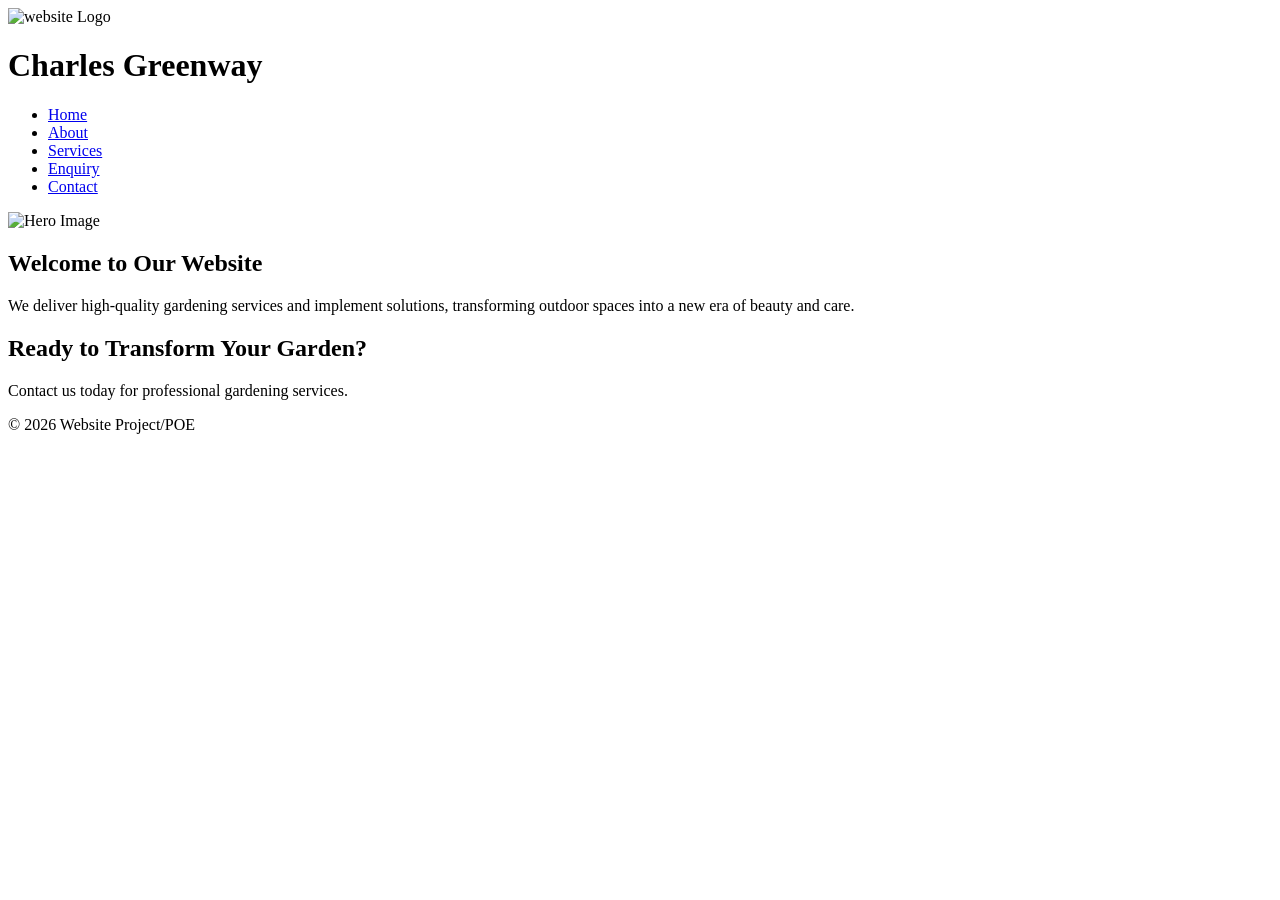
==== index.html @ e892ba4d "divs added to index.html as reqired in feedback" ====
<!DOCTYPE html>
<html lang="en">
<head>
    <meta charset="UTF-8">
    <meta name="viewport" content="width=device-width, initial-scale=1.0">
    <title>Home Page For Charles Greenway</title>
</head>

<body>

    <!--Container-->
    <div class="container">

        <!--Header-->
        <header>

            <!--Header Container-->
            <div class="header-container">

                <!--Logo Section-->
                <div class="logo-section">
                    <img src="Images/Charles Greenway logo.png" alt="website Logo" width="120">
                    <h1>Charles Greenway</h1>
                </div>

                <!--Navigation-->
                <div class="nav-section">
                    <nav>
                        <ul>
                            <li><a href="index.html">Home</a></li>
                            <li><a href="about.html">About</a></li>
                            <li><a href="services.html">Services</a></li>
                            <li><a href="enquiry.html">Enquiry</a></li>
                            <li><a href="contact.html">Contact</a></li>
                        </ul>
                    </nav>
                </div>

            </div>

        </header>

        <!--Main Section-->
        <main>

            <!--Hero Section-->
            <section class="hero-section">

                <!--Hero Image-->
                <div class="hero-image">
                    <img src="Images/Hero.jpg" alt="Hero Image" width="100%">
                </div>

                <!--Hero Content-->
                <div class="hero-content">
                    <h2>Welcome to Our Website</h2>

                    <p>
                        We deliver high-quality gardening services and implement solutions,
                        transforming outdoor spaces into a new era of beauty and care.
                    </p>

                    <h2>Ready to Transform Your Garden?</h2>

                    <p>
                        Contact us today for professional gardening services.
                    </p>
                </div>

            </section>

        </main>

        <!--Footer-->
        <footer>

            <div class="footer-container">
                <p>&copy; 2026 Website Project/POE</p>
            </div>

        </footer>

    </div>

</body>
</html>
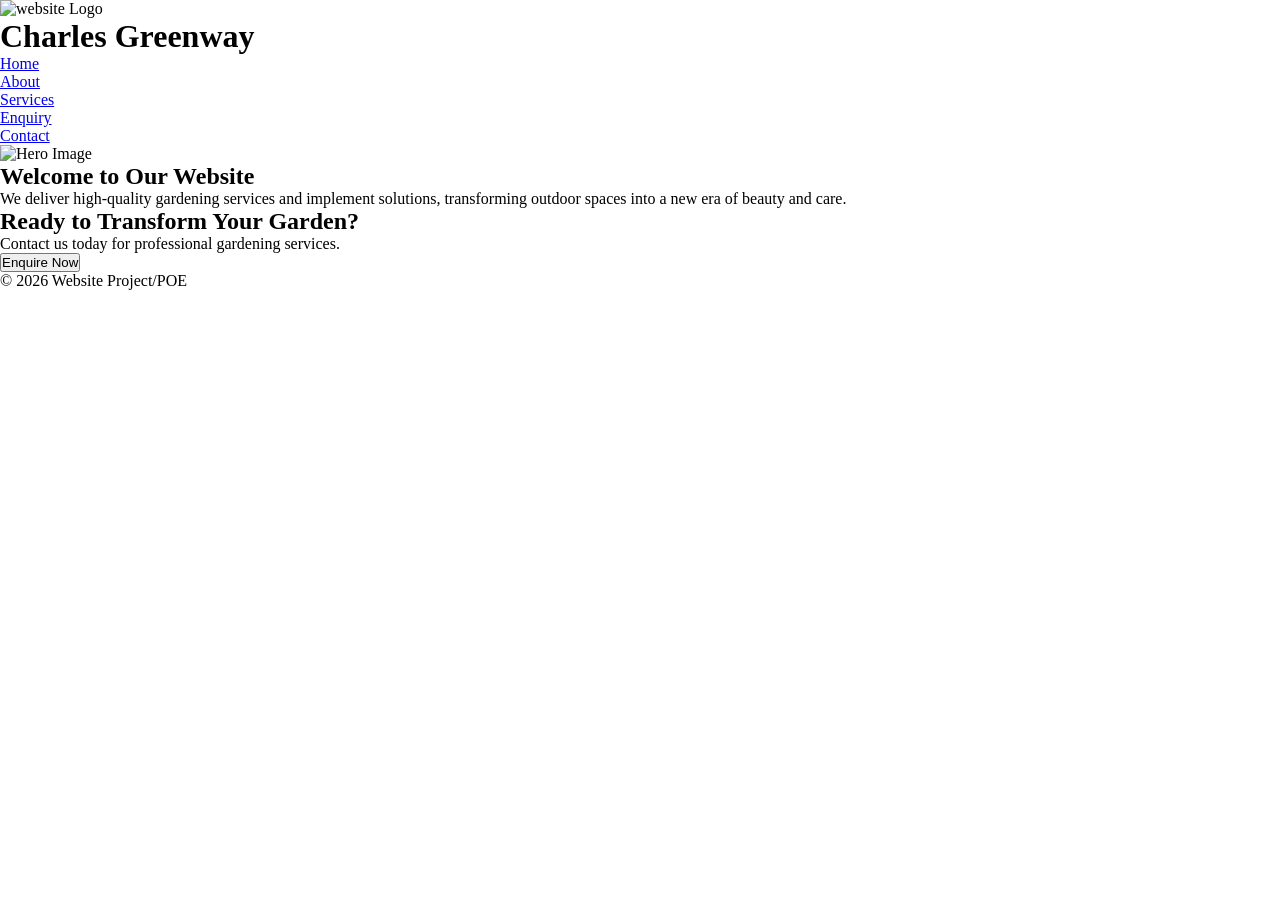
==== commit 1f305dc6: "added hero button" ====
--- a/index.html
+++ b/index.html
@@ -3,6 +3,13 @@
 <head>
     <meta charset="UTF-8">
     <meta name="viewport" content="width=device-width, initial-scale=1.0">
+
+    <link rel="preconnect" href="https://fonts.googleapis.com">
+    <link rel="preconnect" href="https://fonts.gstatic.com" crossorigin>
+
+    <!--CSS Link-->
+    <link rel="stylesheet" href="CSS/style.css">
+
     <title>Home Page For Charles Greenway</title>
 </head>
 
@@ -48,7 +55,7 @@
 
                 <!--Hero Image-->
                 <div class="hero-image">
-                    <img src="Images/Hero.jpg" alt="Hero Image" width="100%">
+                   <img src="Images/Hero.jpg" alt="Hero Image">
                 </div>
 
                 <!--Hero Content-->
@@ -65,6 +72,12 @@
                     <p>
                         Contact us today for professional gardening services.
                     </p>
+
+                    <!-- Enquire\ Hero Button -->
+                    <a href="enquiry.html">
+                        <button type="button">Enquire Now</button>
+                    </a>
+
                 </div>
 
             </section>
--- a/CSS/style.css
+++ b/CSS/style.css
@@ -0,0 +1,6 @@
+/*Basic Reset*/
+* {
+    margin: 0;
+    padding: 0;
+    box-sizing: border-box;
+}
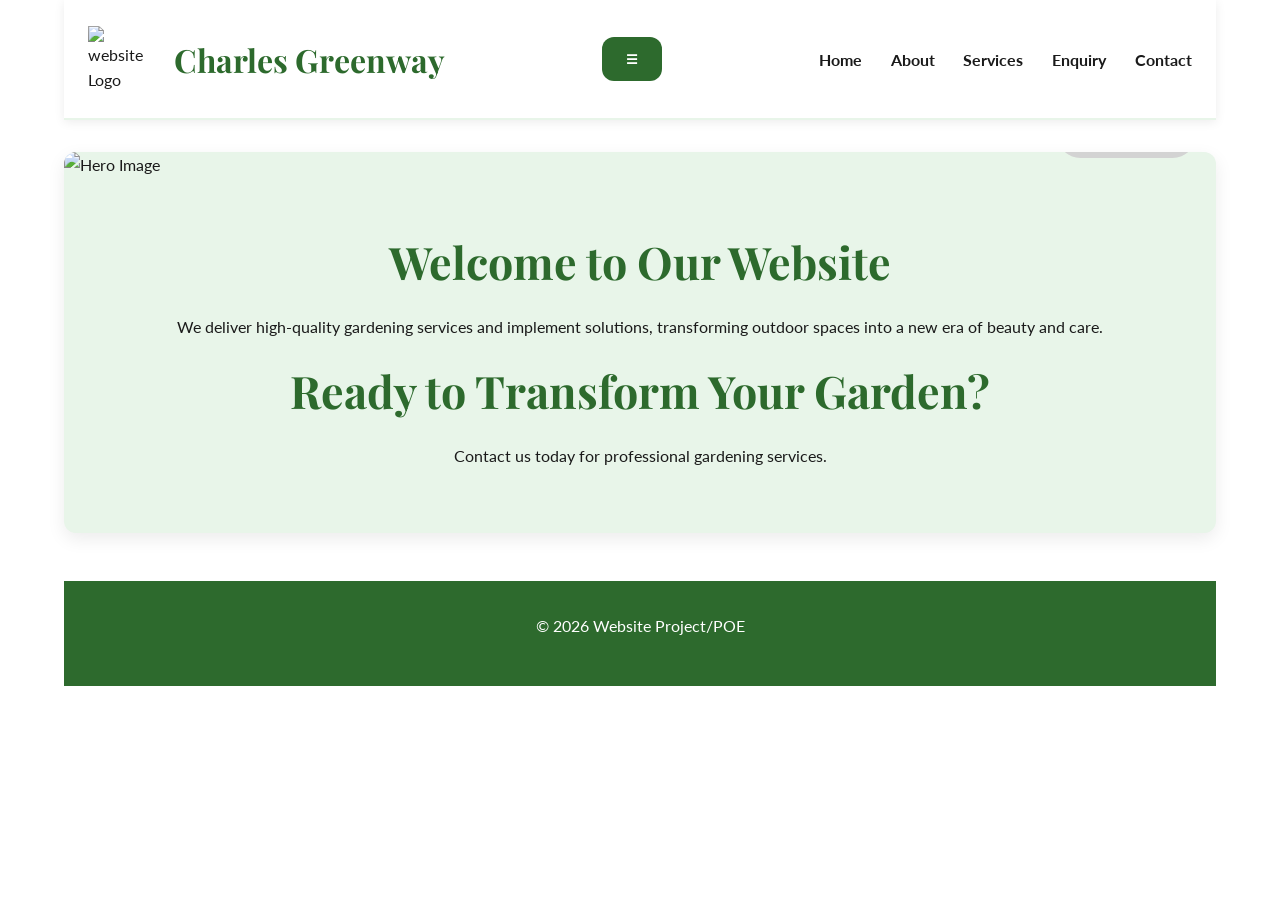
==== commit b42255d1: "added hamburg to home page" ====
--- a/index.html
+++ b/index.html
@@ -30,9 +30,14 @@
                     <h1>Charles Greenway</h1>
                 </div>
 
+                <!-- Hamburger Button -->
+                <button class="hamburger" id="hamburger">
+                    ☰
+                </button>
+
                 <!--Navigation-->
                 <div class="nav-section">
-                    <nav>
+                    <nav class="nav" id="nav">
                         <ul>
                             <li><a href="index.html">Home</a></li>
                             <li><a href="about.html">About</a></li>
@@ -55,7 +60,12 @@
 
                 <!--Hero Image-->
                 <div class="hero-image">
-                   <img src="Images/Hero.jpg" alt="Hero Image">
+                    <img src="Images/Hero.jpg" alt="Hero Image">
+
+                    <!-- Enquire Button on Image -->
+                    <a href="enquiry.html">
+                        <button type="button">Enquire Now</button>
+                    </a>
                 </div>
 
                 <!--Hero Content-->
@@ -72,12 +82,6 @@
                     <p>
                         Contact us today for professional gardening services.
                     </p>
-
-                    <!-- Enquire\ Hero Button -->
-                    <a href="enquiry.html">
-                        <button type="button">Enquire Now</button>
-                    </a>
-
                 </div>
 
             </section>
@@ -95,5 +99,15 @@
 
     </div>
 
+    <!--JavaScript for Hamburger Menu-->
+    <script>
+        const hamburger = document.getElementById("hamburger");
+        const nav = document.getElementById("nav");
+
+        hamburger.addEventListener("click", () => {
+            nav.classList.toggle("active");
+        });
+    </script>
+
 </body>
 </html>
--- a/CSS/style.css
+++ b/CSS/style.css
@@ -1,6 +1,402 @@
-/*Basic Reset*/
+@import url('https://fonts.googleapis.com/css2?family=Lato:wght@400;700&family=Playfair+Display:wght@600;700&display=swap');
+
+/*==============================
+RESET
+==============================*/
 * {
     margin: 0;
     padding: 0;
     box-sizing: border-box;
+}
+
+img {
+    max-width: 100%;
+    display: block;
+}
+
+/*==============================
+COLOUR SYSTEM
+==============================*/
+:root {
+    --primary-green: #2D6A2D;
+    --accent-green: #4CAF50;
+    --light-green: #E8F5E9;
+    --white: #FFFFFF;
+    --dark: #1A1A1A;
+    --grey: #777;
+    --light-grey: #F5F5F5;
+
+    --radius: 12px;
+    --shadow: 0 6px 18px rgba(0,0,0,0.08);
+}
+
+/*==============================
+BASE
+==============================*/
+html {
+    scroll-behavior: smooth;
+}
+
+body {
+    font-family: "Lato", sans-serif;
+    background: var(--white);
+    color: var(--dark);
+    line-height: 1.6;
+}
+
+/*==============================
+CONTAINER
+==============================*/
+.container {
+    width: 90%;
+    max-width: 1200px;
+    margin: auto;
+}
+
+/*==============================
+HEADER
+==============================*/
+header {
+    position: sticky;
+    top: 0;
+    z-index: 1000;
+    background: white;
+    padding: 0.8rem 0;
+    border-bottom: 2px solid var(--light-green);
+    box-shadow: 0 2px 10px rgba(0,0,0,0.08);
+}
+
+.header-container {
+    display: flex;
+    justify-content: space-between;
+    align-items: center;
+    gap: 2rem;
+    flex-wrap: wrap;
+
+    width: 100%;
+    padding: 0.8rem 1.5rem;
+}
+
+/* LOGO */
+.logo-section {
+    display: flex;
+    align-items: center;
+    gap: 1rem;
+}
+
+.logo-section img {
+    width: 70px;
+}
+
+.logo-section h1 {
+    font-family: "Playfair Display", serif;
+    color: var(--primary-green);
+    font-size: 2rem;
+    white-space: nowrap;
+}
+
+/* NAVIGATION */
+.nav-section ul {
+    list-style: none;
+    display: flex;
+    gap: 1.8rem;
+    align-items: center;
+    flex-wrap: wrap;
+}
+
+.nav-section a {
+    text-decoration: none;
+    color: var(--dark);
+    font-weight: 700;
+    font-size: 1rem;
+    position: relative;
+    padding: 0.3rem 0;
+    transition: 0.3s ease;
+}
+
+/* hover underline */
+.nav-section a::after {
+    content: "";
+    position: absolute;
+    left: 0;
+    bottom: 0;
+    width: 0%;
+    height: 2px;
+    background: var(--accent-green);
+    transition: 0.3s ease;
+}
+
+.nav-section a:hover {
+    color: var(--accent-green);
+}
+
+.nav-section a:hover::after {
+    width: 100%;
+}
+
+/* active */
+.nav-section a.active {
+    color: var(--primary-green);
+    border-bottom: 2px solid var(--primary-green);
+}
+
+/*==============================
+HERO
+==============================*/
+.hero-section {
+    margin-top: 2rem;
+    background: var(--light-green);
+    border-radius: var(--radius);
+    overflow: hidden;
+    box-shadow: var(--shadow);
+    transition: 0.3s ease;
+}
+
+.hero-section:hover {
+    transform: translateY(-5px);
+}
+
+.hero-image img {
+    width: 100%;
+}
+
+.hero-content {
+    padding: 3rem;
+    text-align: center;
+}
+
+.hero-content h2 {
+    font-family: "Playfair Display", serif;
+    font-size: 2.8rem;
+    color: var(--primary-green);
+}
+
+/*==============================
+SECTIONS
+==============================*/
+section {
+    margin: 2rem 0;
+}
+
+.content-box {
+    background: white;
+    padding: 2rem;
+    border-radius: var(--radius);
+    box-shadow: var(--shadow);
+    transition: 0.3s ease;
+}
+
+.content-box:hover {
+    transform: translateY(-6px);
+    box-shadow: 0 10px 25px rgba(0,0,0,0.15);
+}
+
+/*==============================
+HEADINGS
+==============================*/
+h2 {
+    font-family: "Playfair Display", serif;
+    color: var(--primary-green);
+    font-size: 2.2rem;
+    margin-bottom: 1rem;
+}
+
+h3 {
+    color: var(--primary-green);
+    font-size: 1.4rem;
+    margin-bottom: 1rem;
+}
+
+/*==============================
+TEXT
+==============================*/
+p {
+    margin-bottom: 1rem;
+}
+
+/*==============================
+BUTTONS
+==============================*/
+button {
+    background: var(--primary-green);
+    color: white;
+    border: none;
+    padding: 0.9rem 1.5rem;
+    border-radius: var(--radius);
+    cursor: pointer;
+    transition: 0.3s ease;
+    font-weight: bold;
+}
+
+button:hover {
+    background: var(--accent-green);
+    transform: scale(1.05);
+}
+
+/*==============================
+FORMS
+==============================*/
+input, textarea, select {
+    width: 100%;
+    padding: 0.9rem;
+    border: 1px solid #ccc;
+    border-radius: var(--radius);
+    margin-top: 0.5rem;
+    background: var(--light-grey);
+    transition: 0.3s ease;
+}
+
+input:focus,
+textarea:focus,
+select:focus {
+    outline: none;
+    border-color: var(--accent-green);
+    background: white;
+    box-shadow: 0 0 8px rgba(76,175,80,0.3);
+}
+
+/*==============================
+TABLE
+==============================*/
+table {
+    width: 100%;
+    border-collapse: collapse;
+    border-radius: var(--radius);
+    overflow: hidden;
+}
+
+table th {
+    background: var(--primary-green);
+    color: white;
+    padding: 1rem;
+}
+
+table td {
+    padding: 1rem;
+    border-bottom: 1px solid #eee;
+}
+
+table tr:nth-child(even) {
+    background: var(--light-green);
+}
+
+table tr:hover {
+    background: #dff5df;
+}
+
+/*==============================
+FOOTER
+==============================*/
+footer {
+    margin-top: 3rem;
+    background: var(--primary-green);
+    color: white;
+    text-align: center;
+    padding: 2rem;
+}
+
+/*==============================
+RESPONSIVE SYSTEM (FIXED PROPER 3 LEVELS)
+==============================*/
+
+/* ================= TABLET ================= */
+@media (max-width: 1024px) {
+
+    .header-container {
+        flex-direction: column;
+        text-align: center;
+    }
+
+    .nav-section ul {
+        justify-content: center;
+        flex-wrap: wrap;
+        gap: 1rem;
+    }
+
+    .hero-content h2 {
+        font-size: 2.2rem;
+    }
+}
+
+/* ================= MOBILE ================= */
+@media (max-width: 768px) {
+
+    .header-container {
+        flex-direction: column;
+        text-align: center;
+    }
+
+    .logo-section {
+        justify-content: center;
+    }
+
+    .nav-section ul {
+        flex-direction: column;
+        width: 100%;
+        align-items: center;
+    }
+
+    .nav-section a {
+        display: block;
+        width: 100%;
+        padding: 0.8rem;
+    }
+
+    .hero-content {
+        padding: 2rem;
+    }
+
+    .hero-content h2 {
+        font-size: 2rem;
+    }
+
+    h2 {
+        font-size: 1.8rem;
+    }
+
+    button {
+        width: 100%;
+    }
+}
+
+/* ================= SMALL MOBILE ================= */
+@media (max-width: 480px) {
+
+    body {
+        font-size: 15px;
+    }
+
+    .content-box {
+        padding: 1rem;
+    }
+
+    .logo-section h1 {
+        font-size: 1.5rem;
+    }
+}
+
+.hero-image {
+    position: relative;
+}
+
+.hero-image button {
+    position: absolute;
+    bottom: 20px;
+    right: 20px;
+
+    background: #d3d3d3; /* light grey */
+    color: #1A1A1A; /* dark text so it's readable */
+
+    border: none;
+    padding: 1rem 1.8rem;
+    border-radius: 50px;
+
+    cursor: pointer;
+    font-weight: bold;
+    transition: 0.3s ease;
+}
+
+.hero-image button:hover {
+    background: var(--accent-green);
+    transform: scale(1.05);
 }
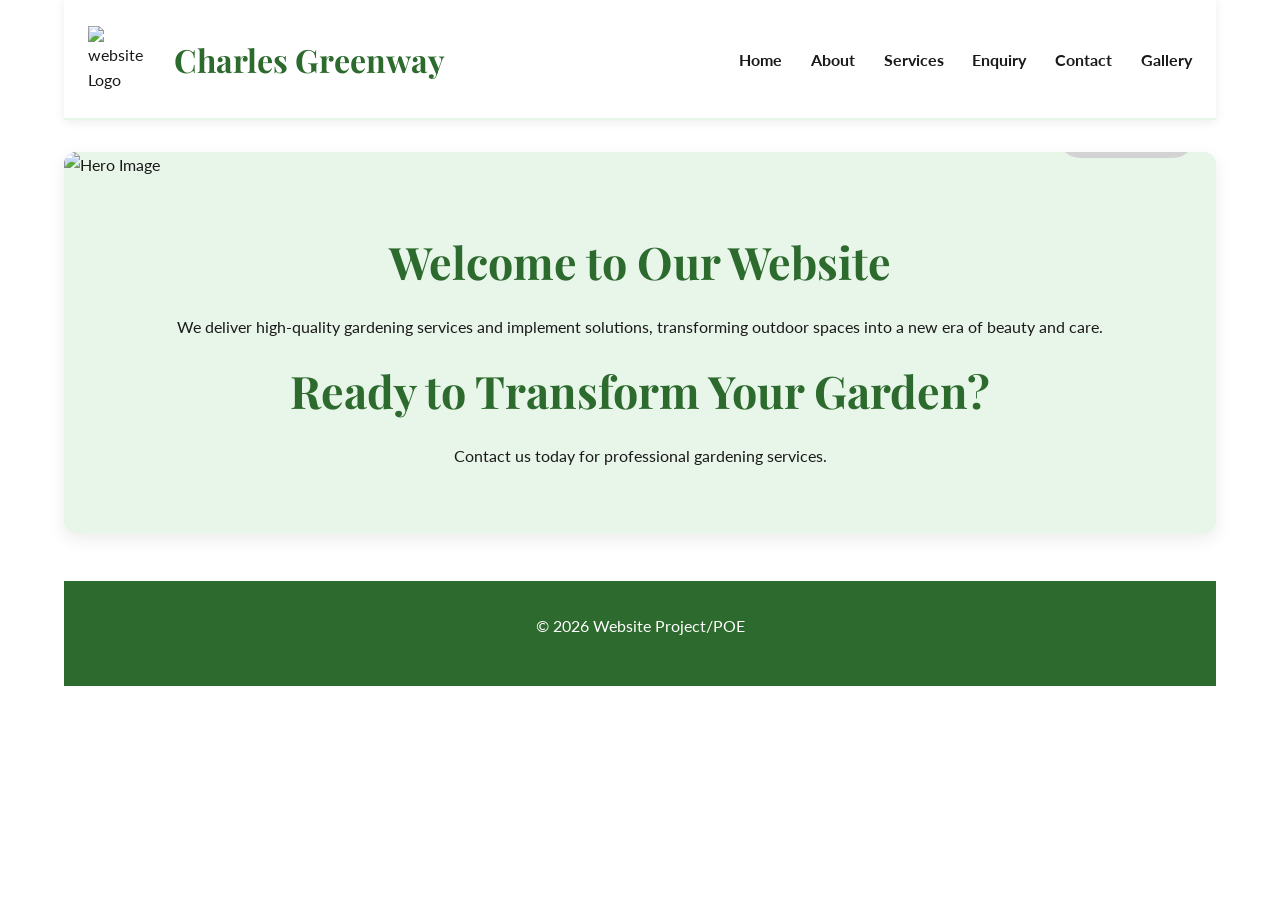
==== commit 20411c57: "js added not all workin nedd fixes" ====
--- a/index.html
+++ b/index.html
@@ -29,11 +29,8 @@
                     <img src="Images/Charles Greenway logo.png" alt="website Logo" width="120">
                     <h1>Charles Greenway</h1>
                 </div>
-
-                <!-- Hamburger Button -->
-                <button class="hamburger" id="hamburger">
-                    ☰
-                </button>
+                
+        
 
                 <!--Navigation-->
                 <div class="nav-section">
@@ -44,6 +41,7 @@
                             <li><a href="services.html">Services</a></li>
                             <li><a href="enquiry.html">Enquiry</a></li>
                             <li><a href="contact.html">Contact</a></li>
+                            <li><a href="gallery.html">Gallery</a></li>
                         </ul>
                     </nav>
                 </div>
@@ -99,15 +97,8 @@
 
     </div>
 
-    <!--JavaScript for Hamburger Menu-->
-    <script>
-        const hamburger = document.getElementById("hamburger");
-        const nav = document.getElementById("nav");
-
-        hamburger.addEventListener("click", () => {
-            nav.classList.toggle("active");
-        });
-    </script>
+    <!-- JavaScript -->
+<script src="Java Script/script.js"></script>
 
 </body>
-</html>+   
--- a/CSS/style.css
+++ b/CSS/style.css
@@ -384,8 +384,8 @@
     bottom: 20px;
     right: 20px;
 
-    background: #d3d3d3; /* light grey */
-    color: #1A1A1A; /* dark text so it's readable */
+    background: #d3d3d3;
+    color: #1A1A1A;
 
     border: none;
     padding: 1rem 1.8rem;
@@ -396,7 +396,177 @@
     transition: 0.3s ease;
 }
 
+/* HEADER-STYLE HOVER EFFECT */
+/*==============================
+HERO BUTTON IMPROVEMENTS
+==============================*/
+.hero-image button {
+    position: absolute;
+    bottom: 20px;
+    right: 20px;
+
+    background: #d3d3d3;
+    color: #1A1A1A;
+
+    border: none;
+    padding: 1rem 1.8rem;
+    border-radius: 50px;
+
+    cursor: pointer;
+    font-weight: bold;
+    transition: all 0.3s ease;
+    overflow: hidden;
+}
+
+/* Hover effect */
 .hero-image button:hover {
     background: var(--accent-green);
-    transform: scale(1.05);
+    color: white;
+    transform: translateY(-2px);
+}
+
+/* Underline animation */
+/*==============================
+HERO BUTTON IMPROVEMENTS
+==============================*/
+.hero-image button {
+    position: absolute;
+    bottom: 20px;
+    right: 20px;
+
+    background: #d3d3d3;
+    color: #1A1A1A;
+
+    border: none;
+    padding: 1rem 1.8rem;
+    border-radius: 50px;
+
+    cursor: pointer;
+    font-weight: bold;
+    transition: all 0.3s ease;
+    overflow: hidden;
+}
+
+/* Hover effect */
+.hero-image button:hover {
+    background: var(--accent-green);
+    color: white;
+    transform: translateY(-2px);
+}
+
+/* Underline animation */
+.hero-image button::after {
+    content: "";
+    position: absolute;
+    left: 50%;
+    bottom: 10px;
+    width: 0%;
+    height: 2px;
+    background: white;
+    transition: 0.3s ease;
+    transform: translateX(-50%);
+}
+
+.hero-image button:hover::after {
+    width: 70%;
+}
+
+/*==============================
+RESPONSIVE HERO BUTTON
+==============================*/
+@media (max-width: 768px) {
+
+    .hero-image button {
+        bottom: 12px;
+        right: 12px;
+        padding: 0.8rem 1.2rem;
+        font-size: 0.9rem;
+        width: auto;
+    }
+}
+
+@media (max-width: 480px) {
+
+    .hero-image button {
+        bottom: 8px;
+        right: 8px;
+        padding: 0.7rem 1rem;
+        font-size: 0.8rem;
+        width: auto;
+    }
+}
+
+
+/*==============================
+HAMBURGER MENU 
+==============================*/
+
+/* Make header container positioning reference */
+.header-container {
+    position: relative;
+}
+
+/* HAMBURGER BUTTON */
+.hamburger {
+    display: none;
+    font-size: 34px;
+    background: none;
+    border: none;
+    cursor: pointer;
+    color: var(--primary-green);
+
+    position: absolute;
+    top: 15px;
+    right: 20px;
+
+    z-index: 9999;
+}
+
+/* DESKTOP NAV (your original structure kept) */
+.nav-section nav ul {
+    list-style: none;
+    display: flex;
+    gap: 1.8rem;
+    align-items: center;
+}
+
+/* MOBILE */
+@media (max-width: 768px) {
+
+    /* show hamburger */
+    .hamburger {
+        display: block;
+    }
+
+    /* hide nav by default */
+    .nav-section nav {
+        display: none;
+
+        position: absolute;
+        top: 70px;
+        right: 20px;
+
+        background: white;
+        width: 220px;
+
+        padding: 15px;
+        border-radius: var(--radius);
+        box-shadow: var(--shadow);
+
+        z-index: 9998;
+    }
+
+    /* when JS adds active */
+    .nav-section nav.active {
+        display: block;
+    }
+
+    .nav-section nav ul {
+        flex-direction: column;
+        gap: 12px;
+    }
+
+    .nav-section nav ul li {
+        text-align: left;
+    }
 }
